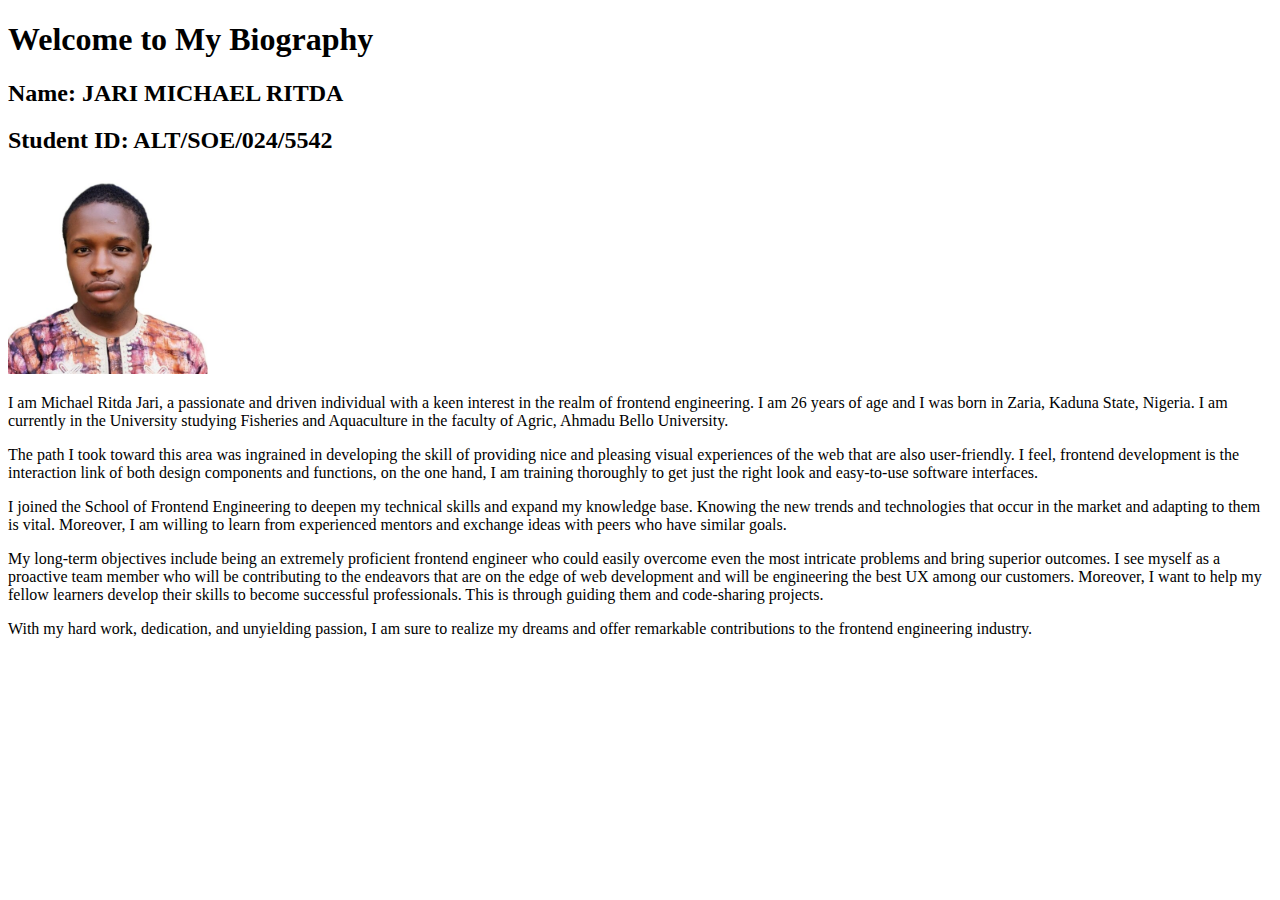
==== index.html @ 7af1116a "Add files via upload" ====
<!DOCTYPE html>
<html lang="en">
<head>
    <meta charset="UTF-8">
    <meta name="viewport" content="width=device-width, initial-scale=1.0">
    <title>Document</title>
</head>
<body>
    <header>
        <h1>Welcome to My Biography</h1>
    </header>
    <h2>Name: JARI MICHAEL RITDA</h1>
    <h2>Student ID: ALT/SOE/024/5542</h2>
    <img src="passport.jpg" alt="passport-image" style="height: 200px; width: 200px;"   />
    <br />
    <p>I am Michael Ritda Jari, a passionate and driven individual with a keen interest in the realm of frontend engineering. I am 26 years of age and I was born in Zaria, Kaduna State, Nigeria. I am currently in the University studying Fisheries and Aquaculture in the faculty of Agric, Ahmadu Bello University.</p>
    <p>The path I took toward this area was ingrained in developing the skill of providing nice and pleasing visual experiences of the web that are also user-friendly. I feel, frontend development is the interaction link of both design components and functions, on the one hand, I am training thoroughly to get just the right look and easy-to-use software interfaces.</p>
    <p>I joined the School of Frontend Engineering to deepen my technical skills and expand my knowledge base. Knowing the new trends and technologies that occur in the market and adapting to them is vital. Moreover, I am willing to learn from experienced mentors and exchange ideas with peers who have similar goals.</p>
    <p>My long-term objectives include being an extremely proficient frontend engineer who could easily overcome even the most intricate problems and bring superior outcomes. I see myself as a proactive team member who will be contributing to the endeavors that are on the edge of web development and will be engineering the best UX among our customers. Moreover, I want to help my fellow learners develop their skills to become successful professionals. This is through guiding them and code-sharing projects.</p>
    <p>With my hard work, dedication, and unyielding passion, I am sure to realize my dreams and offer remarkable contributions to the frontend engineering industry.</p>
</body>
</html>
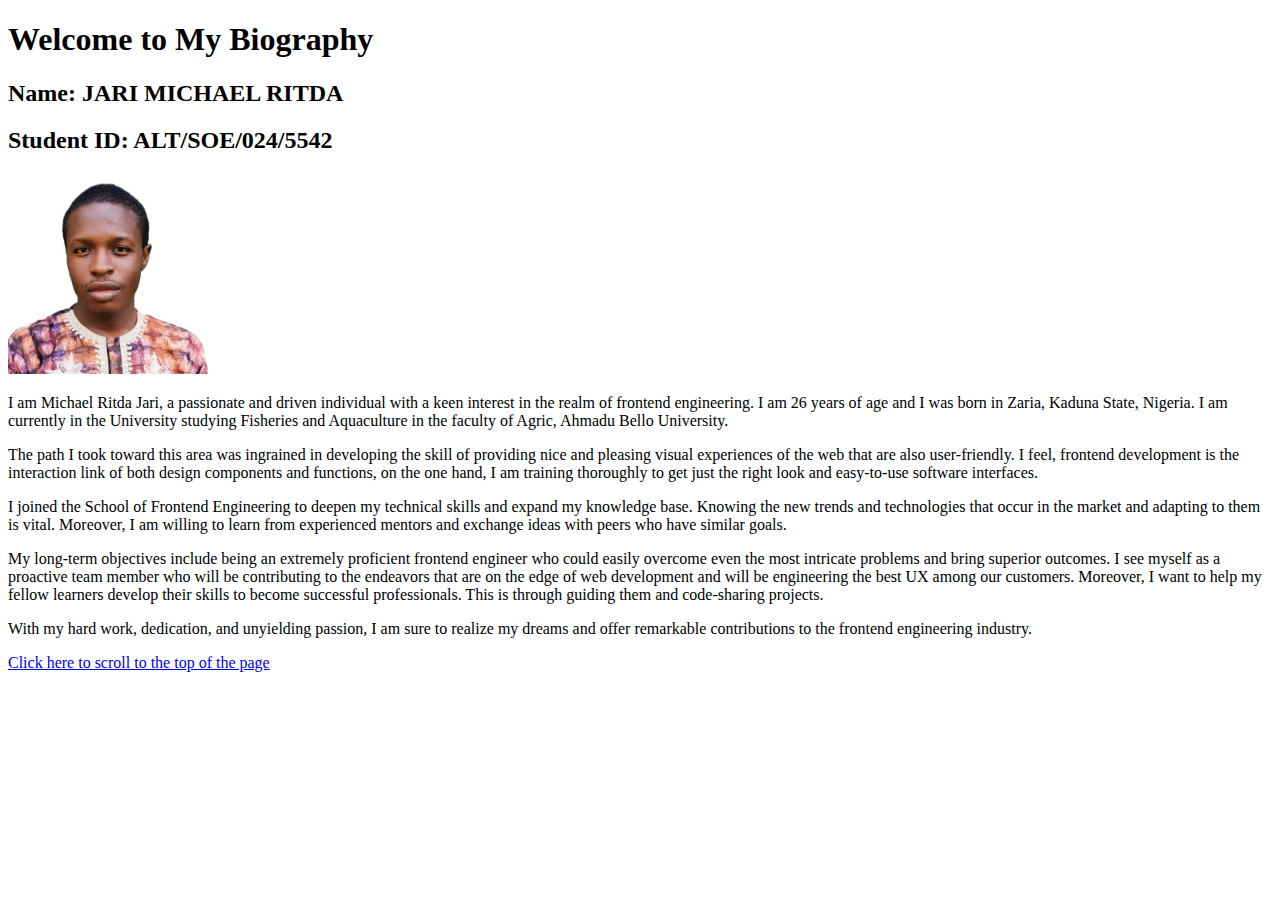
==== commit b178940c: "third" ====
--- a/index.html
+++ b/index.html
@@ -7,7 +7,7 @@
 </head>
 <body>
     <header>
-        <h1>Welcome to My Biography</h1>
+        <h1 id="top-of-page">Welcome to My Biography</h1>
     </header>
     <h2>Name: JARI MICHAEL RITDA</h1>
     <h2>Student ID: ALT/SOE/024/5542</h2>
@@ -18,5 +18,6 @@
     <p>I joined the School of Frontend Engineering to deepen my technical skills and expand my knowledge base. Knowing the new trends and technologies that occur in the market and adapting to them is vital. Moreover, I am willing to learn from experienced mentors and exchange ideas with peers who have similar goals.</p>
     <p>My long-term objectives include being an extremely proficient frontend engineer who could easily overcome even the most intricate problems and bring superior outcomes. I see myself as a proactive team member who will be contributing to the endeavors that are on the edge of web development and will be engineering the best UX among our customers. Moreover, I want to help my fellow learners develop their skills to become successful professionals. This is through guiding them and code-sharing projects.</p>
     <p>With my hard work, dedication, and unyielding passion, I am sure to realize my dreams and offer remarkable contributions to the frontend engineering industry.</p>
+    <a href="#top-of-page">Click here to scroll to the top of the page</a>
 </body>
 </html>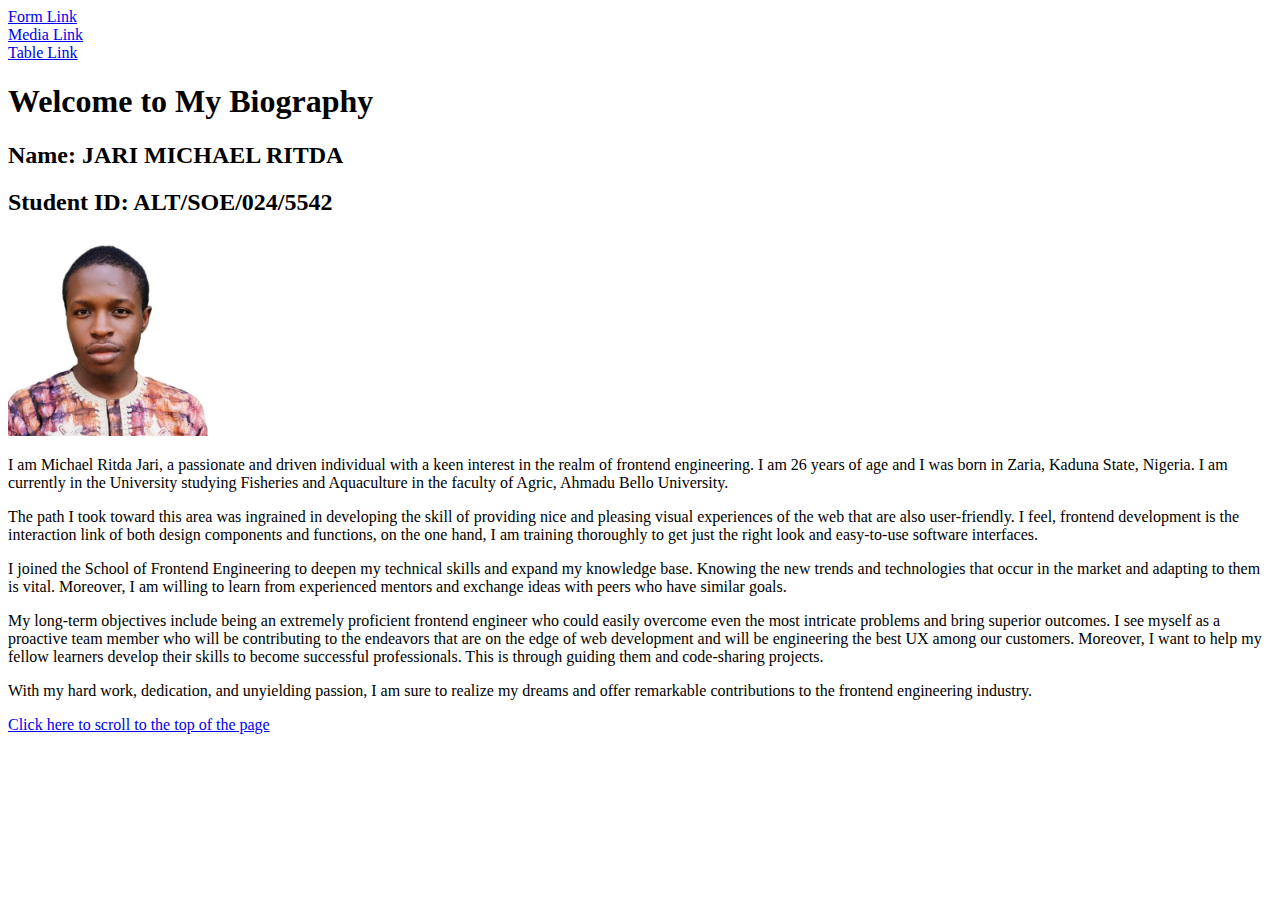
==== commit 564756a2: "8th" ====
--- a/index.html
+++ b/index.html
@@ -3,11 +3,17 @@
 <head>
     <meta charset="UTF-8">
     <meta name="viewport" content="width=device-width, initial-scale=1.0">
-    <title>Document</title>
+    <title>AltSchool Assignment</title>
 </head>
 <body>
+    <div id="top-of-page"></div>
+    <a href="form.html">Form Link</a>
+    <div></div>
+    <a href="media.html">Media Link</a>
+    <div></div>
+    <a href="table.html">Table Link</a>
     <header>
-        <h1 id="top-of-page">Welcome to My Biography</h1>
+        <h1>Welcome to My Biography</h1>
     </header>
     <h2>Name: JARI MICHAEL RITDA</h1>
     <h2>Student ID: ALT/SOE/024/5542</h2>
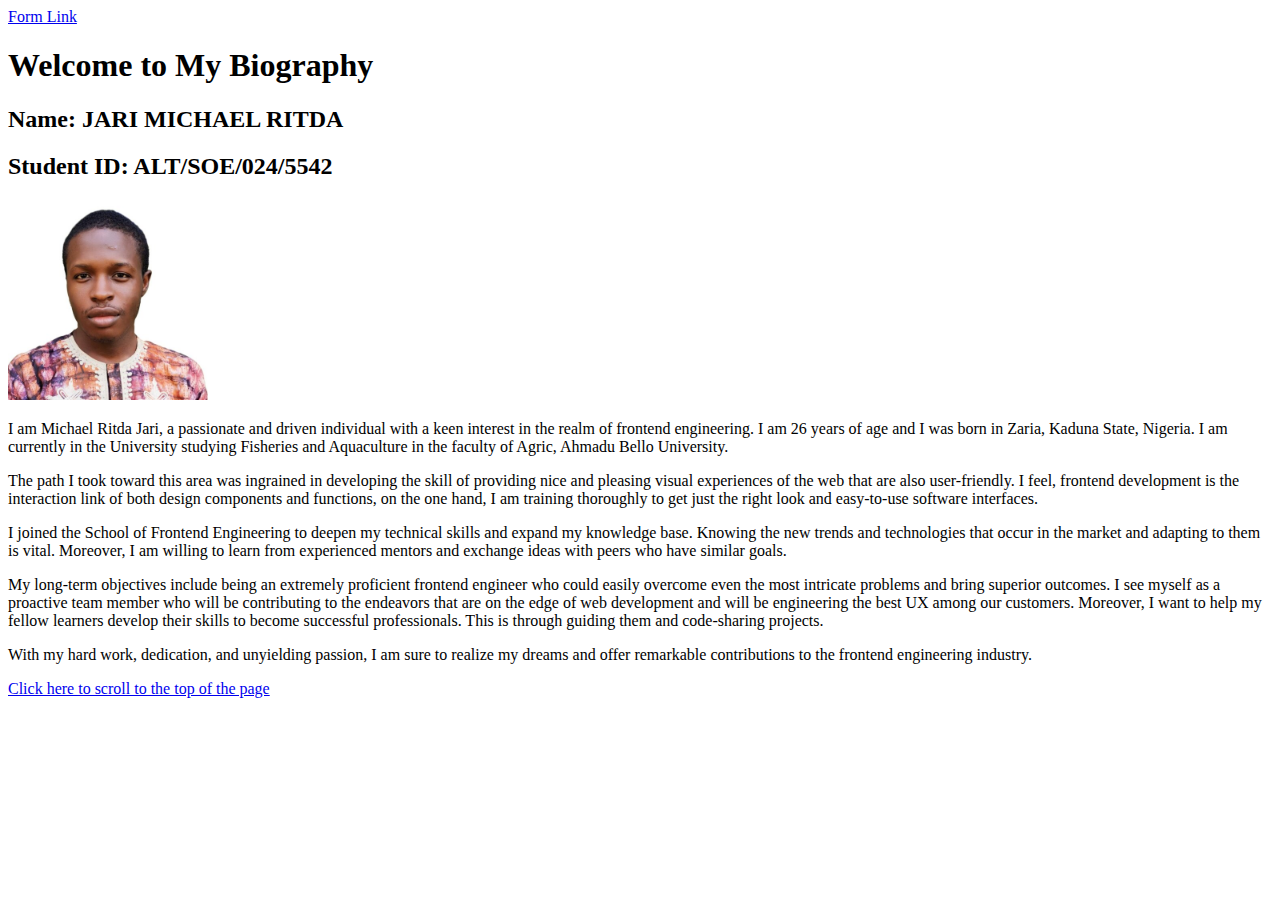
==== commit 514e3d20: "12th" ====
--- a/index.html
+++ b/index.html
@@ -7,11 +7,8 @@
 </head>
 <body>
     <div id="top-of-page"></div>
-    <a href="form.html">Form Link</a>
+    <a href="https://jarilone.github.io/Assignment/Form.html">Form Link</a>
     <div></div>
-    <a href="media.html">Media Link</a>
-    <div></div>
-    <a href="table.html">Table Link</a>
     <header>
         <h1>Welcome to My Biography</h1>
     </header>
